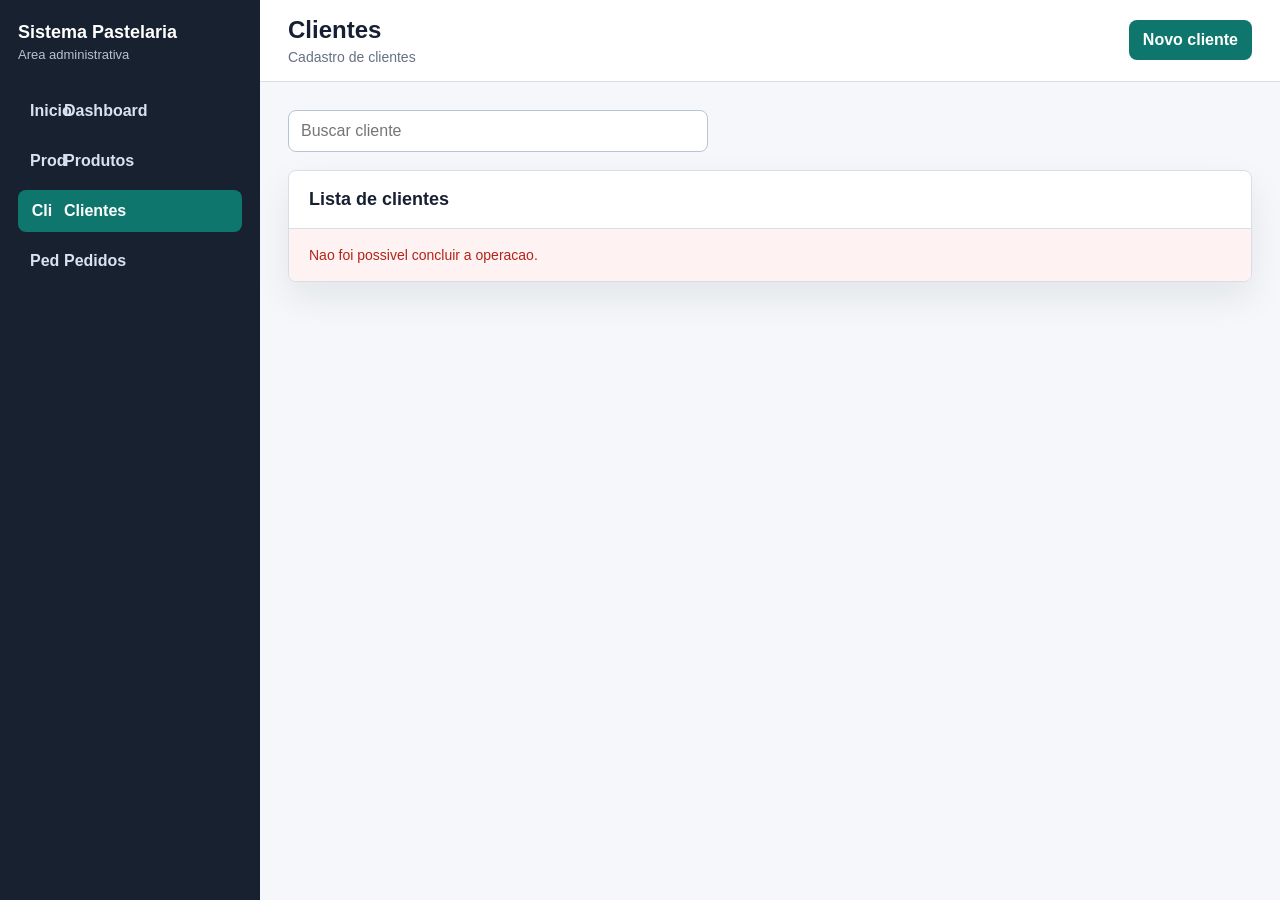
==== src/main/resources/static/Admin/html/clientes.html @ a9076827 "Implement first version of application frontEnd" ====
<!DOCTYPE html>
<html lang="pt-BR">
<head>
    <meta charset="UTF-8">
    <meta name="viewport" content="width=device-width, initial-scale=1.0">
    <title>Clientes - Sistema Pastelaria</title>
    <link rel="stylesheet" href="../css/admin.css">
    <script src="../js/api.js" defer></script>
    <script src="../js/utils.js" defer></script>
    <script src="../js/layout.js" defer></script>
    <script src="../js/clientes.js" defer></script>
</head>
<body data-page="clientes" data-title="Clientes" data-subtitle="Cadastro de clientes" data-action-label="Novo cliente" data-action-target="novoCliente">
    <div class="admin-shell">
        <aside id="adminSidebar" class="admin-sidebar"></aside>
        <div class="admin-page">
            <header id="adminHeader" class="admin-header"></header>

            <main class="admin-content">
                <section class="toolbar">
                    <input id="buscaCliente" class="search-input" type="search" placeholder="Buscar cliente">
                </section>

                <section id="clienteFormPanel" class="form-panel" hidden>
                    <div class="form-header">
                        <h2 id="clienteFormTitulo">Novo cliente</h2>
                    </div>

                    <form id="clienteForm">
                        <input id="clienteId" name="id" type="hidden">

                        <div class="form-grid">
                            <div class="field">
                                <label for="clienteNome">Nome</label>
                                <input id="clienteNome" name="nome" type="text" required>
                            </div>

                            <div class="field">
                                <label for="clienteTelefone">Telefone</label>
                                <input id="clienteTelefone" name="telefone" type="text" required>
                            </div>

                            <div class="field">
                                <label for="clienteEmail">Email</label>
                                <input id="clienteEmail" name="email" type="email">
                            </div>

                            <div class="field">
                                <label for="clienteEndereco">Endereco</label>
                                <input id="clienteEndereco" name="endereco" type="text" required>
                            </div>
                        </div>

                        <div class="form-actions">
                            <button id="cancelarCliente" class="btn btn-secondary" type="button">Cancelar</button>
                            <button class="btn btn-primary" type="submit">Salvar</button>
                        </div>
                    </form>
                </section>

                <section class="content-card">
                    <div class="section-header">
                        <h2>Lista de clientes</h2>
                    </div>
                    <div id="clientesEstado" class="state" aria-live="polite"></div>
                    <div class="table-wrapper">
                        <table id="clientesTabela" hidden>
                            <thead>
                                <tr>
                                    <th>ID</th>
                                    <th>Nome</th>
                                    <th>Telefone</th>
                                    <th>Email</th>
                                    <th>Endereco</th>
                                    <th>Acoes</th>
                                </tr>
                            </thead>
                            <tbody id="clientesCorpo"></tbody>
                        </table>
                    </div>
                </section>
            </main>
        </div>
    </div>

    <div id="toastContainer" class="toast-container" aria-live="polite"></div>
</body>
</html>
---- src/main/resources/static/Admin/css/admin.css ----
* {
    box-sizing: border-box;
}

:root {
    --bg: #f5f7fa;
    --surface: #ffffff;
    --surface-alt: #eef2f7;
    --border: #d7dee8;
    --text: #172033;
    --muted: #667085;
    --primary: #0f766e;
    --primary-dark: #115e59;
    --danger: #b42318;
    --danger-soft: #fef3f2;
    --success: #166534;
    --success-soft: #ecfdf3;
    --warning: #92400e;
    --warning-soft: #fffbeb;
    --focus: rgba(15, 118, 110, 0.18);
    --shadow: 0 16px 36px rgba(15, 23, 42, 0.08);
}

html {
    min-height: 100%;
}

body {
    min-height: 100vh;
    margin: 0;
    font-family: Arial, Helvetica, sans-serif;
    background: var(--bg);
    color: var(--text);
}

button,
input,
select,
textarea {
    font: inherit;
}

button {
    border: 0;
}

a {
    color: inherit;
}

[hidden] {
    display: none !important;
}

.admin-shell {
    min-height: 100vh;
    display: grid;
    grid-template-columns: 260px minmax(0, 1fr);
}

.admin-sidebar {
    position: sticky;
    top: 0;
    height: 100vh;
    padding: 22px 18px;
    background: #18212f;
    color: #ffffff;
}

.brand {
    display: grid;
    gap: 4px;
    margin-bottom: 28px;
}

.brand strong {
    font-size: 18px;
}

.brand span {
    color: #b8c2d1;
    font-size: 13px;
}

.admin-nav {
    display: grid;
    gap: 8px;
}

.nav-link {
    display: flex;
    align-items: center;
    gap: 10px;
    min-height: 42px;
    padding: 0 12px;
    border-radius: 8px;
    color: #d9e2f1;
    text-decoration: none;
    font-weight: 700;
}

.nav-link:hover,
.nav-link:focus {
    background: rgba(255, 255, 255, 0.08);
    outline: none;
}

.nav-link.active {
    background: var(--primary);
    color: #ffffff;
}

.nav-icon {
    width: 24px;
    text-align: center;
}

.admin-page {
    min-width: 0;
    display: grid;
    grid-template-rows: auto 1fr;
}

.admin-header {
    position: sticky;
    top: 0;
    z-index: 20;
    min-height: 72px;
    display: flex;
    align-items: center;
    justify-content: space-between;
    gap: 16px;
    padding: 16px 28px;
    background: rgba(255, 255, 255, 0.96);
    border-bottom: 1px solid var(--border);
}

.header-title {
    min-width: 0;
    flex: 1;
}

.header-title h1 {
    margin: 0;
    font-size: 24px;
    line-height: 1.2;
}

.header-title p {
    margin: 4px 0 0;
    color: var(--muted);
    font-size: 14px;
}

.menu-button {
    display: none;
    width: 42px;
    height: 42px;
    border-radius: 8px;
    background: var(--surface-alt);
    color: var(--text);
    cursor: pointer;
}

.header-actions {
    display: flex;
    align-items: center;
    justify-content: flex-end;
    gap: 10px;
}

.admin-content {
    width: 100%;
    max-width: 1280px;
    padding: 28px;
}

.metrics-grid {
    display: grid;
    grid-template-columns: repeat(auto-fit, minmax(180px, 1fr));
    gap: 16px;
    margin-bottom: 18px;
}

.metric-card,
.content-card,
.form-panel {
    background: var(--surface);
    border: 1px solid var(--border);
    border-radius: 8px;
    box-shadow: var(--shadow);
}

.metric-card {
    padding: 18px;
}

.metric-card span {
    display: block;
    color: var(--muted);
    font-size: 13px;
    font-weight: 700;
    text-transform: uppercase;
}

.metric-card strong {
    display: block;
    margin-top: 10px;
    font-size: 28px;
}

.dashboard-grid {
    display: grid;
    grid-template-columns: minmax(0, 1.5fr) minmax(280px, 0.8fr);
    gap: 18px;
}

.content-card {
    overflow: hidden;
}

.section-header,
.toolbar,
.form-header {
    display: flex;
    align-items: center;
    justify-content: space-between;
    gap: 14px;
}

.section-header {
    padding: 18px 20px;
    border-bottom: 1px solid var(--border);
}

.section-header h2,
.form-header h2 {
    margin: 0;
    font-size: 18px;
}

.toolbar {
    margin-bottom: 18px;
}

.toolbar-actions {
    display: flex;
    flex-wrap: wrap;
    gap: 10px;
}

.search-input {
    width: min(420px, 100%);
}

.field,
.form-grid {
    display: grid;
    gap: 8px;
}

.form-grid {
    grid-template-columns: repeat(2, minmax(0, 1fr));
    gap: 14px;
}

.field-full {
    grid-column: 1 / -1;
}

label {
    color: #344054;
    font-size: 13px;
    font-weight: 700;
}

input,
select,
textarea {
    width: 100%;
    min-height: 42px;
    border: 1px solid #b9c4d3;
    border-radius: 8px;
    padding: 0 12px;
    background: #ffffff;
    color: var(--text);
}

textarea {
    min-height: 88px;
    padding: 10px 12px;
    resize: vertical;
}

input:focus,
select:focus,
textarea:focus {
    border-color: var(--primary);
    outline: 3px solid var(--focus);
}

.checkbox-field {
    min-height: 42px;
    display: flex;
    align-items: center;
    gap: 10px;
}

.checkbox-field input {
    width: 18px;
    min-height: 18px;
}

.btn {
    min-height: 40px;
    display: inline-flex;
    align-items: center;
    justify-content: center;
    gap: 8px;
    border-radius: 8px;
    padding: 0 14px;
    font-weight: 700;
    cursor: pointer;
    text-decoration: none;
}

.btn-primary {
    background: var(--primary);
    color: #ffffff;
}

.btn-primary:hover,
.btn-primary:focus {
    background: var(--primary-dark);
}

.btn-secondary {
    background: var(--surface-alt);
    color: var(--text);
}

.btn-danger {
    background: var(--danger);
    color: #ffffff;
}

.btn-ghost {
    background: transparent;
    color: var(--primary);
}

.btn:disabled {
    opacity: 0.56;
    cursor: not-allowed;
}

.form-panel {
    margin-bottom: 18px;
    padding: 20px;
}

.form-header {
    margin-bottom: 16px;
}

.form-actions {
    display: flex;
    justify-content: flex-end;
    flex-wrap: wrap;
    gap: 10px;
    margin-top: 16px;
}

.table-wrapper {
    width: 100%;
    overflow-x: auto;
}

table {
    width: 100%;
    border-collapse: collapse;
}

th,
td {
    padding: 14px 16px;
    border-bottom: 1px solid var(--border);
    text-align: left;
    vertical-align: middle;
    white-space: nowrap;
}

th {
    color: #475467;
    font-size: 12px;
    text-transform: uppercase;
}

td {
    font-size: 14px;
}

.table-actions {
    display: flex;
    flex-wrap: wrap;
    gap: 8px;
}

.status-select {
    min-width: 150px;
}

.badge {
    display: inline-flex;
    align-items: center;
    min-height: 24px;
    border-radius: 999px;
    padding: 0 10px;
    font-size: 12px;
    font-weight: 700;
}

.badge-success {
    background: var(--success-soft);
    color: var(--success);
}

.badge-warning {
    background: var(--warning-soft);
    color: var(--warning);
}

.badge-danger {
    background: var(--danger-soft);
    color: var(--danger);
}

.badge-muted {
    background: var(--surface-alt);
    color: #475467;
}

.state {
    padding: 18px 20px;
    color: var(--muted);
    font-size: 14px;
}

.state-error {
    color: var(--danger);
    background: var(--danger-soft);
}

.status-list {
    display: grid;
    gap: 12px;
    padding: 18px 20px;
}

.status-row {
    display: flex;
    align-items: center;
    justify-content: space-between;
    gap: 12px;
    padding-bottom: 12px;
    border-bottom: 1px solid var(--border);
}

.status-row:last-child {
    padding-bottom: 0;
    border-bottom: 0;
}

.items-panel {
    grid-column: 1 / -1;
    display: grid;
    gap: 12px;
    padding: 14px;
    background: #f8fafc;
    border: 1px solid var(--border);
    border-radius: 8px;
}

.item-entry {
    display: grid;
    grid-template-columns: minmax(0, 1fr) 120px auto;
    gap: 10px;
    align-items: end;
}

.toast-container {
    position: fixed;
    right: 20px;
    bottom: 20px;
    z-index: 50;
    display: grid;
    gap: 10px;
}

.toast {
    min-width: min(360px, calc(100vw - 40px));
    padding: 14px 16px;
    border-radius: 8px;
    background: #ffffff;
    border: 1px solid var(--border);
    box-shadow: var(--shadow);
    color: var(--text);
    font-weight: 700;
}

.toast-success {
    border-color: #86efac;
    color: var(--success);
}

.toast-error {
    border-color: #fecaca;
    color: var(--danger);
}

@media (max-width: 980px) {
    .admin-shell {
        grid-template-columns: 1fr;
    }

    .admin-sidebar {
        position: fixed;
        inset: 0 auto 0 0;
        z-index: 40;
        width: 260px;
        transform: translateX(-100%);
        transition: transform 160ms ease;
    }

    body.nav-open .admin-sidebar {
        transform: translateX(0);
    }

    .menu-button {
        display: inline-flex;
        align-items: center;
        justify-content: center;
    }

    .admin-header {
        padding: 14px 18px;
    }

    .admin-content {
        padding: 18px;
    }

    .metrics-grid,
    .dashboard-grid {
        grid-template-columns: 1fr 1fr;
    }
}

@media (max-width: 720px) {
    .admin-header {
        align-items: flex-start;
    }

    .header-title h1 {
        font-size: 20px;
    }

    .metrics-grid,
    .dashboard-grid,
    .form-grid,
    .item-entry {
        grid-template-columns: 1fr;
    }

    .toolbar,
    .section-header,
    .form-header {
        align-items: stretch;
        flex-direction: column;
    }

    .toolbar-actions,
    .form-actions {
        justify-content: stretch;
    }

    .btn {
        width: 100%;
    }

    th,
    td {
        padding: 12px;
    }
}
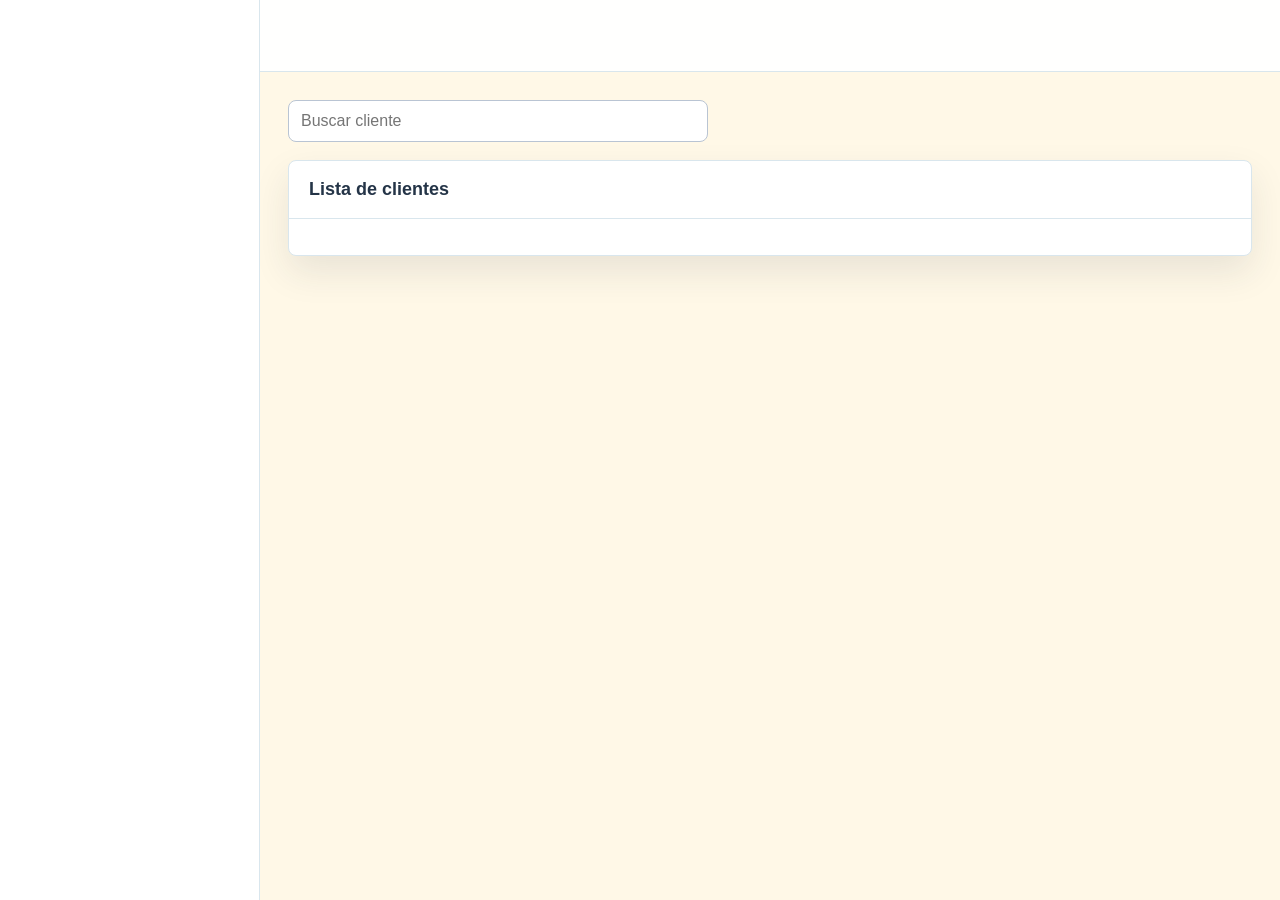
==== commit f8ad54af: "Fixing JS archtectuire" ====
--- a/src/main/resources/static/Admin/html/clientes.html
+++ b/src/main/resources/static/Admin/html/clientes.html
@@ -5,10 +5,17 @@
     <meta name="viewport" content="width=device-width, initial-scale=1.0">
     <title>Clientes - Sistema Pastelaria</title>
     <link rel="stylesheet" href="../css/admin.css">
+    <script src="/vendor/jquery/jquery-4.0.0.slim.min.js" defer></script>
     <script src="../js/api.js" defer></script>
     <script src="../js/utils.js" defer></script>
     <script src="../js/layout.js" defer></script>
     <script src="../js/clientes.js" defer></script>
+    <script>
+        document.addEventListener("DOMContentLoaded", function () {
+            $(AdminLayout.init);
+            $(Cliente.init);
+        });
+    </script>
 </head>
 <body data-page="clientes" data-title="Clientes" data-subtitle="Cadastro de clientes" data-action-label="Novo cliente" data-action-target="novoCliente">
     <div class="admin-shell">
--- a/src/main/resources/static/Admin/css/admin.css
+++ b/src/main/resources/static/Admin/css/admin.css
@@ -3,22 +3,23 @@
 }
 
 :root {
-    --bg: #f5f7fa;
+    --bg: #fff8e7;
     --surface: #ffffff;
-    --surface-alt: #eef2f7;
-    --border: #d7dee8;
-    --text: #172033;
+    --surface-alt: #e6f7fd;
+    --border: #d9e6ed;
+    --text: #243447;
     --muted: #667085;
-    --primary: #0f766e;
-    --primary-dark: #115e59;
+    --primary: #f6c343;
+    --primary-dark: #d99a18;
+    --accent: #24748f;
     --danger: #b42318;
     --danger-soft: #fef3f2;
     --success: #166534;
     --success-soft: #ecfdf3;
     --warning: #92400e;
     --warning-soft: #fffbeb;
-    --focus: rgba(15, 118, 110, 0.18);
-    --shadow: 0 16px 36px rgba(15, 23, 42, 0.08);
+    --focus: rgba(36, 116, 143, 0.2);
+    --shadow: 0 16px 36px rgba(36, 52, 71, 0.1);
 }
 
 html {
@@ -63,8 +64,9 @@
     top: 0;
     height: 100vh;
     padding: 22px 18px;
-    background: #18212f;
-    color: #ffffff;
+    background: #ffffff;
+    color: var(--text);
+    border-right: 1px solid var(--border);
 }
 
 .brand {
@@ -78,7 +80,7 @@
 }
 
 .brand span {
-    color: #b8c2d1;
+    color: var(--muted);
     font-size: 13px;
 }
 
@@ -90,29 +92,45 @@
 .nav-link {
     display: flex;
     align-items: center;
-    gap: 10px;
+    gap: 12px;
     min-height: 42px;
     padding: 0 12px;
     border-radius: 8px;
-    color: #d9e2f1;
+    color: var(--text);
     text-decoration: none;
     font-weight: 700;
 }
 
 .nav-link:hover,
 .nav-link:focus {
-    background: rgba(255, 255, 255, 0.08);
+    background: var(--surface-alt);
     outline: none;
 }
 
 .nav-link.active {
     background: var(--primary);
-    color: #ffffff;
+    color: #3d2f10;
 }
 
 .nav-icon {
-    width: 24px;
+    width: 32px;
+    min-width: 32px;
+    height: 28px;
+    display: inline-flex;
+    align-items: center;
+    justify-content: center;
+    border-radius: 8px;
+    background: #e6f7fd;
+    color: var(--accent);
+    font-size: 12px;
+    line-height: 1;
     text-align: center;
+    flex: 0 0 auto;
+}
+
+.nav-link.active .nav-icon {
+    background: rgba(255, 255, 255, 0.62);
+    color: #3d2f10;
 }
 
 .admin-page {
@@ -295,7 +313,7 @@
 input:focus,
 select:focus,
 textarea:focus {
-    border-color: var(--primary);
+    border-color: var(--accent);
     outline: 3px solid var(--focus);
 }
 
@@ -326,7 +344,7 @@
 
 .btn-primary {
     background: var(--primary);
-    color: #ffffff;
+    color: #3d2f10;
 }
 
 .btn-primary:hover,
@@ -346,7 +364,7 @@
 
 .btn-ghost {
     background: transparent;
-    color: var(--primary);
+    color: var(--accent);
 }
 
 .btn:disabled {
